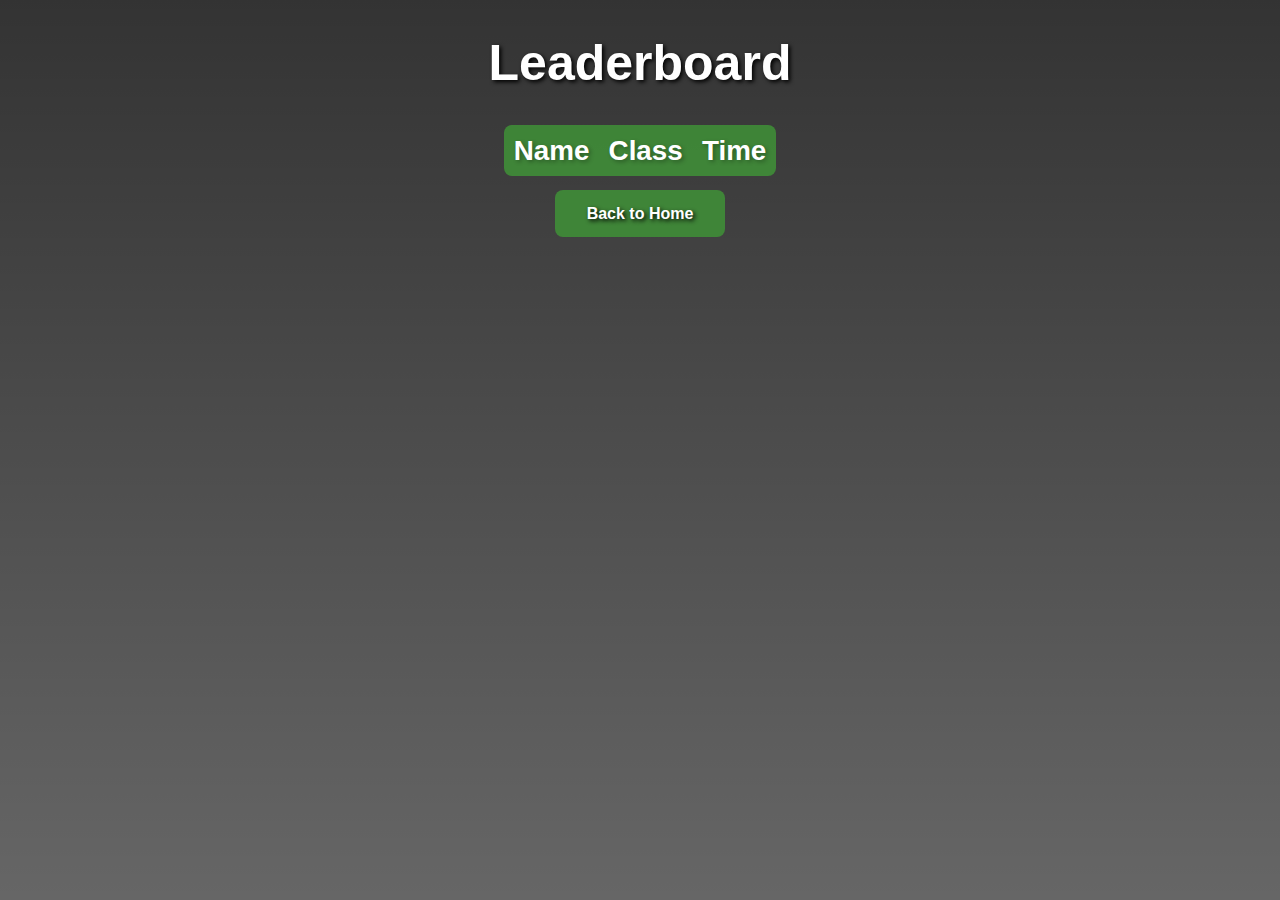
==== admin/index.html @ 086fac6b "admin page" ====
<!DOCTYPE html>
<html lang="en">

<head>
	<title>Leaderboard</title>
	<link id="default" href="../assets/variables.css" rel="stylesheet" type="text/css" />
	<link id="default" href="../assets/style.css" rel="stylesheet" type="text/css" />
	<link id="default" href="leaderboard.css" rel="stylesheet" type="text/css" />
	<meta charset="UTF-8" />
	<meta name="viewport" content="width=device-width, initial-scale=1.0">
	<script src="../assets/backend_funcs.js" defer></script>
	<script src="script.js" defer></script>
	<link rel="icon" type="images/x-icon" href="../assets/images/Pixel-Art-Monkey-5-1020x1024.ico" />
</head>

<body>
	<h1>Leaderboard</h1>
	<table id="leaderboard" style="visibility: hidden;">
		<thead>
			<tr>
				<th>Name</th>
				<th>Class</th>
				<th>Time</th>
			</tr>
		</thead>
		<tbody id="leaderboardBody"></tbody>
	</table>


	<div class="home-button-container">
		<a class="home-button" href="../index.html">Back to Home</a>
	</div>
	
</body>

</html>
---- assets/variables.css ----
:root {
	--main-bg-color: rgb(83, 116, 79);
	--main-font-color: rgb(255, 255, 255);
	--secondary-bg-color: rgb(143, 143, 143);
	--secondary-font-color: rgb(0, 0, 0);
	--nav-bg-color: #8585856c;
	--accent-color: rgba(63, 141, 55, 0.9);
	--panel-bg-color: rgba(63, 141, 55, 0.9);
	--footer-bg-color: var(--accent-color);
}
---- assets/style.css ----
/* DESIGN FOR MOBILE, NOT DESKTOP */

#home-screen {
	background-image: linear-gradient(to bottom, rgba(0, 0, 0, 0.8), rgba(0, 0, 0, 0.6)), url('images/indexbackground.jpg');
	object-fit: cover;
	background-size: cover;
}

body {
	/* Sets the base font size. You only need rem and em for any font-sizes now. */
	font-size: calc(15px + 1vw);
	margin: 0;
}

section:nth-last-child(3) {
	/* So that the last section before the footer has some padding (3rd last because the script tag is there too) */
	margin-bottom: 20vh;
}

nav {
	display: flex;
	flex-direction: row;
	background-color: var(--nav-bg-color);
}

nav * {
	color: var(--main-font-color);
	text-decoration: none
}

nav a {
	display: block;
	padding: 0.5rem;
}

small {
	font-size: 1rem;
	color: var(--main-font-color);
}

.title-section {
	height: 100%;
	width: 100%;
	padding-top: 15vh;
	box-sizing: border-box;
}

.title-text {
	text-align: center;
	color: var(--main-font-color);
}

.title-text h1 {
	font-size: 4rem;
	text-transform: capitalize;
	margin-bottom: 2rem;
	font-family: Vina Sans;
	font-weight: normal;
}

.title-text p {
	font-weight: bold;
	font-size: 1.5rem;
	font-family: Tillana;
	margin: 0
}

.title-section>.home-button-container {
	display: flex;
	flex-direction: column;
	align-items: center;
	margin-top: 10vh
}

.home-button {
	font-family: Tillana;
	font-weight: 800;
	padding: 1.5rem;
	margin: 1rem;
	background-color: var(--secondary-bg-color);
	color: var(--secondary-font-color);
	border-radius: 65px;
	font-size: 1.5rem;
	text-decoration: none
}

.error {
	color: #C20F36;
}

#play-button {
	background-color: var(--accent-color);
}

footer {
	font-family: Tillana;
	font-weight: 800;
	width: 100%;
	padding: 1rem;
	background-color: var(--accent-color);
	text-align: center;
	box-sizing: border-box;
	color: white;
	text-shadow: 2px 2px 4px #00000060;
	position: fixed;
	bottom: 0;
}


.page-switch-button {
	background-color: var(--accent-color);
	border: none;
	color: white;
	padding: 15px 32px;
	text-align: center;
	font-size: 16px;
	width: 150px;
	cursor: pointer;
	margin-top: 15px;
	border-radius: 8px;
	font-family: 'Tillana', sans-serif;
	text-shadow: 2px 2px 4px #000000;
	text-decoration: none;
}

#login-panel {
    margin: auto;
    border-radius: 8px;
    background: var(--panel-bg-color);
    font-family: Tillana;
	text-align: center;
}

/* default styles for desktop */
#login-panel {
    width: 30%;
}

/* media query for mobile devices */
@media only screen and (max-width: 768px) {
    #login-panel {
        width: 80%;
    }
}

#login-form * {
	margin: 8px;
}

#login-form input {
	width: 90%;
}

#login-form label {
	color: var(--main-font-color);
}

input[type=text] {
	-webkit-border-radius: 20px;
	-moz-border-radius: 20px;
	border-radius: 20px;
	color: #fff;
	font-size: 16px;
	background: var(--accent-color);
	padding: 10px 20px 10px 20px;
	border: solid #fff 1px;
	outline: none;
	height: 30px;
}

#login-form input[type=text] {
    width: 60% !important;
}

input[type=text]:focus {
	-webkit-box-shadow: 0 0 5px rgba(255, 255, 255, 1);
	-moz-box-shadow: 0 0 5px rgba(255, 255, 255, 1);
	box-shadow: 0 0 5px rgba(255, 255, 255, 1);
}

input[type=text]::placeholder {
	color: #fff;
}

.example-text-container {
    background-color: var(--accent-color);
    padding: 20px;
    border-radius: 8px; 
    margin: 20px 0;
    width: 80%;
    margin: auto;
    color: #fff;
    font-family: Tillana;
    -webkit-box-shadow: 0px 0px 10px 0px rgba(0,0,0,0.75);
    -moz-box-shadow: 0px 0px 10px 0px rgba(0,0,0,0.75);
    box-shadow: 0px 0px 10px 0px rgba(0,0,0,0.75);

    -webkit-transition: 0.3s;
    -moz-transition: 0.3s;
    transition: 0.3s;
    
}

.example-text-container p {
    color: white;
}
---- admin/leaderboard.css ----
body {
    background-image: linear-gradient(to bottom, rgba(0,0,0,0.8),rgba(0,0,0,0.6)), url('../assets/images/indexbackground.jpg');
    background-size: cover;
    background-repeat: no-repeat;
    background-attachment: fixed;
}

body > h1 {
    text-align: center;
    font-family: 'Tillana', sans-serif;
    font-size: 50px;
    color: white;
    text-shadow: 2px 2px 4px #000000;
}   

#leaderboard {
    width: max-content;
    
    padding: 0.2em;
    font-family: 'Tillana', sans-serif;
    color: #fff;
    text-shadow: 2px 2px 4px #00000050;
    border-radius: 8px;
    background-color: var(--accent-color);
    border-collapse: collapse;
}

#leaderboard {
    margin: 0 auto 2vh;
}

@media only screen and (max-width: 768px) {
    #leaderboard {
        margin: 0 auto 4vh;
    }
}

#leaderboard td, #leaderboard th {
    padding: 0.6rem;
    border: 1px black
}

.home-button-container {
    text-align: center;
}

.home-button {
    background-color: var(--accent-color);
    border: none;
    color: white;
    padding: 15px 32px;
    text-align: center;
    font-size: 16px;
    width: 150px;
    cursor: pointer;
    margin-top: 15px;
    border-radius: 8px;
    font-family: 'Tillana', sans-serif;
    text-shadow: 2px 2px 4px #000000;
    text-decoration: none;
}
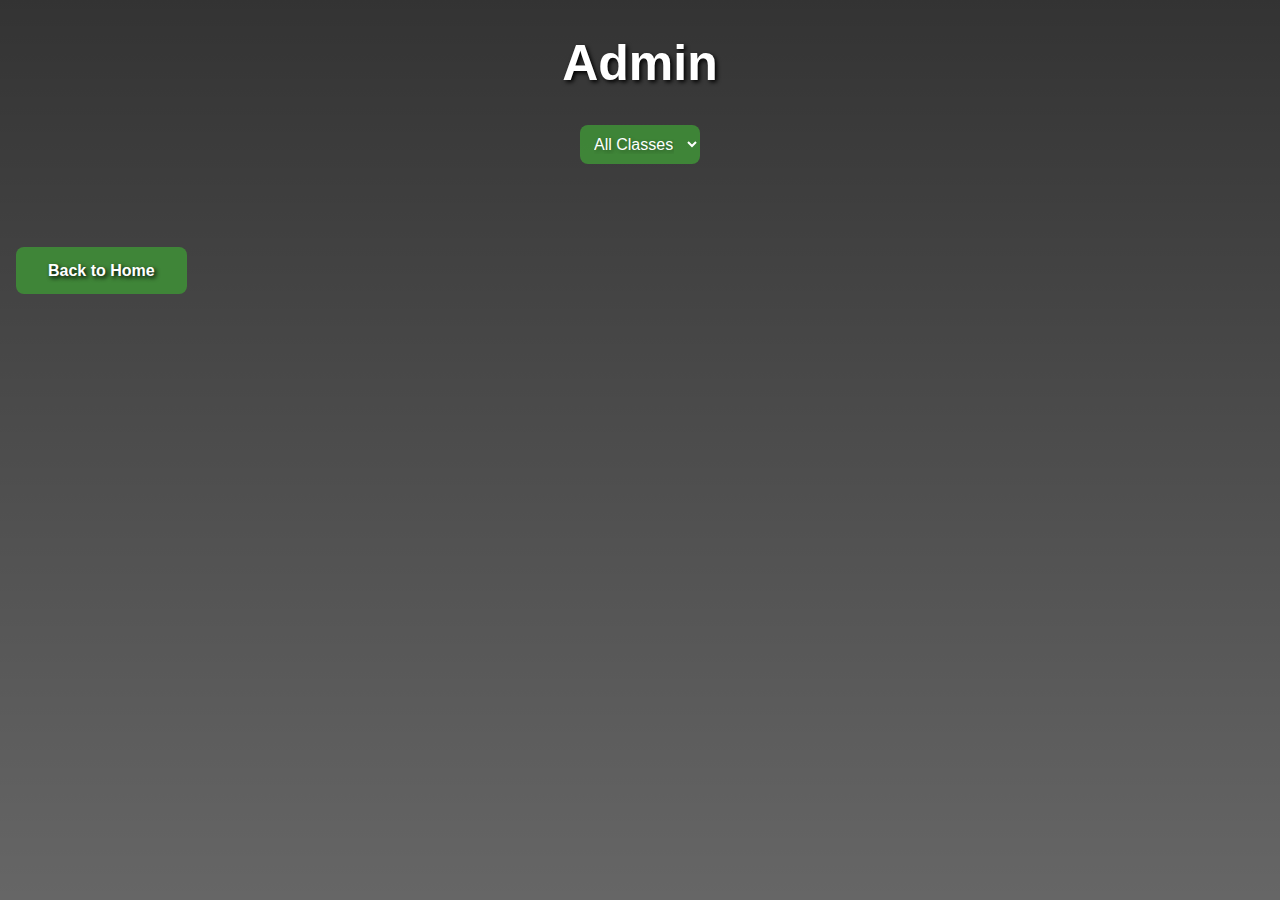
==== commit 338a7e57: "Admin Panel Classes Added" ====
--- a/admin/index.html
+++ b/admin/index.html
@@ -5,7 +5,7 @@
 	<title>Leaderboard</title>
 	<link id="default" href="../assets/variables.css" rel="stylesheet" type="text/css" />
 	<link id="default" href="../assets/style.css" rel="stylesheet" type="text/css" />
-	<link id="default" href="leaderboard.css" rel="stylesheet" type="text/css" />
+	<link id="default" href="./leaderboard.css" rel="stylesheet" type="text/css" />
 	<meta charset="UTF-8" />
 	<meta name="viewport" content="width=device-width, initial-scale=1.0">
 	<script src="../assets/backend_funcs.js" defer></script>
@@ -14,7 +14,21 @@
 </head>
 
 <body>
-	<h1>Leaderboard</h1>
+	<h1>Admin</h1>
+
+	<select id="classDropdown" onchange="updateLeaderboard()">
+		<option value="">All Classes</option>
+		<option value="1L1">Class 1L1</option>
+		<option value="1L2">Class 1L2</option>
+		<option value="1L3">Class 1L3</option>
+		<option value="1N1">Class 1N1</option>
+		<option value="1N2">Class 1N2</option>
+		<option value="1N3">Class 1N3</option>
+		<option value="1F1">Class 1F1</option>
+		<option value="1F2">Class 1F2</option>
+		<option value="1F3">Class 1F3</option>
+	</select>
+
 	<table id="leaderboard" style="visibility: hidden;">
 		<thead>
 			<tr>
@@ -25,12 +39,8 @@
 		</thead>
 		<tbody id="leaderboardBody"></tbody>
 	</table>
+	<a class="home-button" href="../">Back to Home</a>
 
-
-	<div class="home-button-container">
-		<a class="home-button" href="../index.html">Back to Home</a>
-	</div>
-	
 </body>
 
 </html>
--- a/admin/leaderboard.css
+++ b/admin/leaderboard.css
@@ -44,6 +44,20 @@
     text-align: center;
 }
 
+#classDropdown {
+    display: block;
+    margin: 2vh auto;
+    padding: 10px;
+    font-family: 'Tillana', sans-serif;
+    color: #fff;
+    text-shadow: 2px 2px 4px #00000050;
+    border-radius: 8px;
+    background-color: var(--accent-color);
+    border: none;
+    font-size: 16px;
+    cursor: pointer;
+}
+
 .home-button {
     background-color: var(--accent-color);
     border: none;
@@ -59,3 +73,17 @@
     text-shadow: 2px 2px 4px #000000;
     text-decoration: none;
 }
+
+.remove-button {
+    background-color: var(--accent-color);
+    border: none;
+    color: white;
+    padding: 8px 16px;
+    font-size: 14px;
+    cursor: pointer;
+    border-radius: 4px;
+    font-family: 'Tillana', sans-serif;
+    text-shadow: 1px 1px 2px #000000;
+    box-shadow: 2px 2px 4px #00000050;
+    text-decoration: none;
+}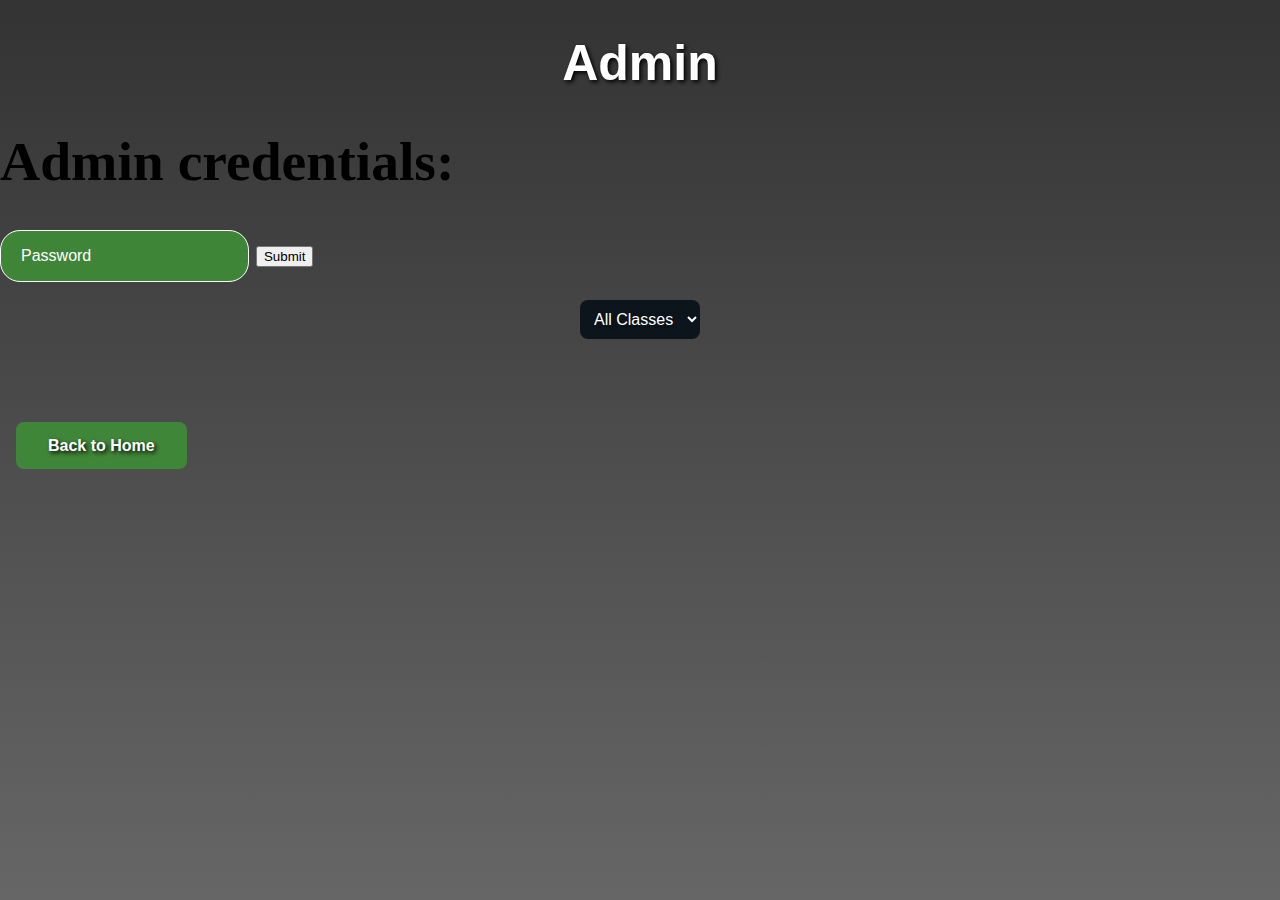
==== commit de481558: "Add teacher and guest (and use dropdown)" ====
--- a/admin/index.html
+++ b/admin/index.html
@@ -4,6 +4,7 @@
 <head>
 	<title>Leaderboard</title>
 	<link id="default" href="../assets/variables.css" rel="stylesheet" type="text/css" />
+	<link id="default" href="../assets/modal.css" rel="stylesheet" type="text/css" />
 	<link id="default" href="../assets/style.css" rel="stylesheet" type="text/css" />
 	<link id="default" href="./leaderboard.css" rel="stylesheet" type="text/css" />
 	<meta charset="UTF-8" />
@@ -15,8 +16,15 @@
 
 <body>
 	<h1>Admin</h1>
+	<section id="modal" class="darkened-modal">
+		<div id="modal-content" class="large">
+			<h1 id="modal-text-header">Admin credentials:</h1>
+			<input type="text" name="password" placeholder="Password" id="password"></input>
+			<button id="modal-next-button" onmousedown="login()">Submit</button>
+		</div>
+	</section>
 
-	<select id="classDropdown" onchange="updateLeaderboard()">
+	<select id="classDropdown">
 		<option value="">All Classes</option>
 		<option value="1L1">Class 1L1</option>
 		<option value="1L2">Class 1L2</option>
@@ -27,6 +35,8 @@
 		<option value="1F1">Class 1F1</option>
 		<option value="1F2">Class 1F2</option>
 		<option value="1F3">Class 1F3</option>
+		<option value="Teacher">Teacher</option>
+		<option value="Guest">Guest</option>
 	</select>
 
 	<table id="leaderboard" style="visibility: hidden;">
@@ -43,4 +53,4 @@
 
 </body>
 
-</html>
+</html>--- a/assets/style.css
+++ b/assets/style.css
@@ -36,6 +36,21 @@
 small {
 	font-size: 1rem;
 	color: var(--main-font-color);
+}
+
+select {
+	display: block;
+	margin: 2vh auto;
+	padding: 10px;
+	font-family: 'Tillana', sans-serif;
+	color: #fff;
+	text-shadow: 2px 2px 4px #00000050;
+	border-radius: 8px;
+	color: var(--main-font-color);
+	background-color: #0c151c;
+	border: none;
+	font-size: 16px;
+	cursor: pointer;
 }
 
 .title-section {
@@ -124,27 +139,27 @@
 }
 
 #login-panel {
-    margin: auto;
-    border-radius: 8px;
-    background: var(--panel-bg-color);
-    font-family: Tillana;
+	margin: auto;
+	border-radius: 8px;
+	background: var(--panel-bg-color);
+	font-family: Tillana;
 	text-align: center;
 }
 
 /* default styles for desktop */
 #login-panel {
-    width: 30%;
+	width: 30%;
 }
 
 /* media query for mobile devices */
 @media only screen and (max-width: 768px) {
-    #login-panel {
-        width: 80%;
-    }
+	#login-panel {
+		width: 80%;
+	}
 }
 
 #login-form * {
-	margin: 8px;
+	margin: 8px auto;
 }
 
 #login-form input {
@@ -169,7 +184,7 @@
 }
 
 #login-form input[type=text] {
-    width: 60% !important;
+	width: 60% !important;
 }
 
 input[type=text]:focus {
@@ -183,24 +198,24 @@
 }
 
 .example-text-container {
-    background-color: var(--accent-color);
-    padding: 20px;
-    border-radius: 8px; 
-    margin: 20px 0;
-    width: 80%;
-    margin: auto;
-    color: #fff;
-    font-family: Tillana;
-    -webkit-box-shadow: 0px 0px 10px 0px rgba(0,0,0,0.75);
-    -moz-box-shadow: 0px 0px 10px 0px rgba(0,0,0,0.75);
-    box-shadow: 0px 0px 10px 0px rgba(0,0,0,0.75);
-
-    -webkit-transition: 0.3s;
-    -moz-transition: 0.3s;
-    transition: 0.3s;
-    
+	background-color: var(--accent-color);
+	padding: 20px;
+	border-radius: 8px;
+	margin: 20px 0;
+	width: 80%;
+	margin: auto;
+	color: #fff;
+	font-family: Tillana;
+	-webkit-box-shadow: 0px 0px 10px 0px rgba(0, 0, 0, 0.75);
+	-moz-box-shadow: 0px 0px 10px 0px rgba(0, 0, 0, 0.75);
+	box-shadow: 0px 0px 10px 0px rgba(0, 0, 0, 0.75);
+
+	-webkit-transition: 0.3s;
+	-moz-transition: 0.3s;
+	transition: 0.3s;
+
 }
 
 .example-text-container p {
-    color: white;
+	color: white;
 }--- a/admin/leaderboard.css
+++ b/admin/leaderboard.css
@@ -44,20 +44,6 @@
     text-align: center;
 }
 
-#classDropdown {
-    display: block;
-    margin: 2vh auto;
-    padding: 10px;
-    font-family: 'Tillana', sans-serif;
-    color: #fff;
-    text-shadow: 2px 2px 4px #00000050;
-    border-radius: 8px;
-    background-color: var(--accent-color);
-    border: none;
-    font-size: 16px;
-    cursor: pointer;
-}
-
 .home-button {
     background-color: var(--accent-color);
     border: none;
@@ -86,4 +72,4 @@
     text-shadow: 1px 1px 2px #000000;
     box-shadow: 2px 2px 4px #00000050;
     text-decoration: none;
-}+}
